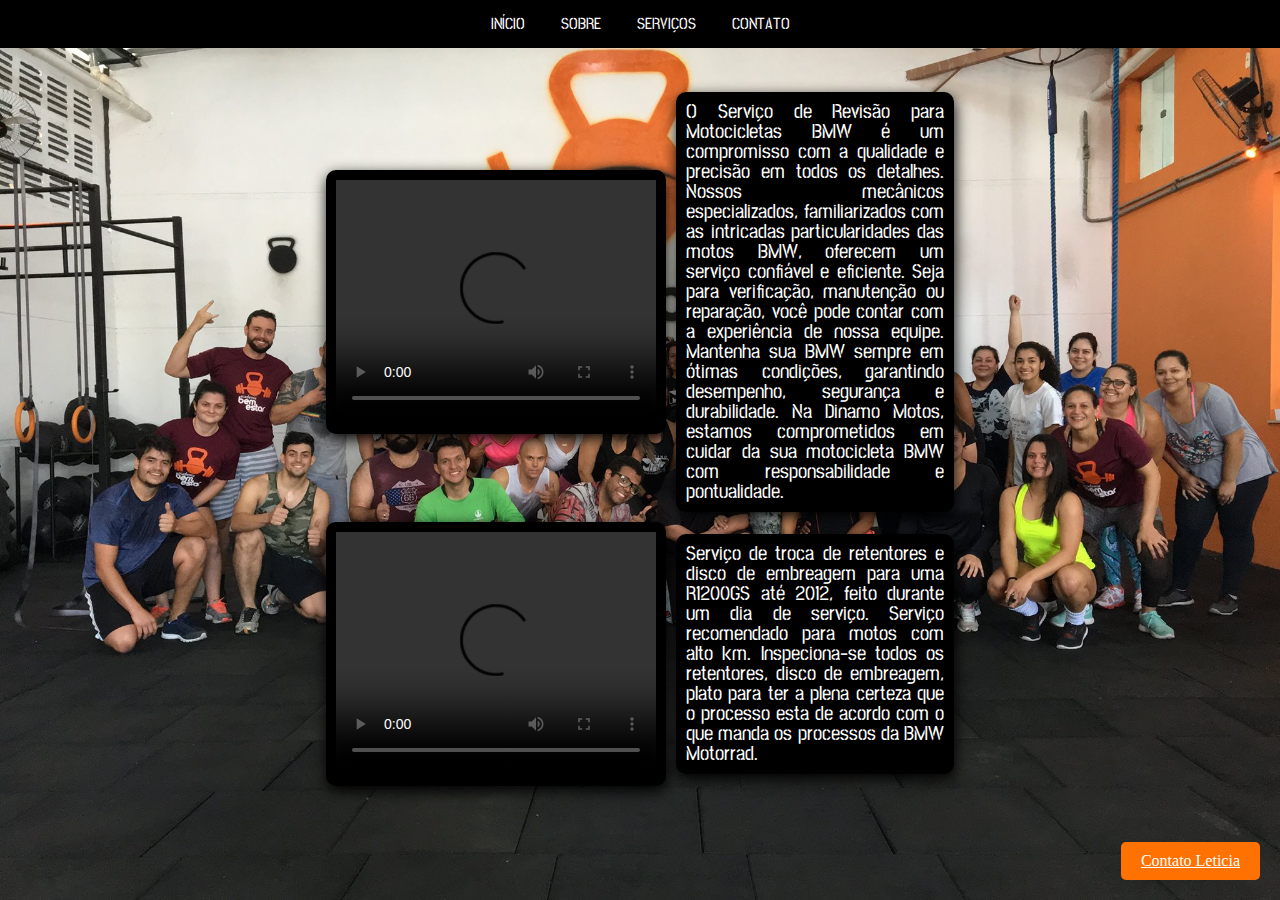
==== contatoGeral.html @ b518c56d "correção" ====
<!DOCTYPE html>
<html lang="en">

<head>
    <meta charset="UTF-8">
    <meta name="description" content="Academia Bem Estar">
    <meta name="keywords" content="Academia, Bem, Estar, Rio, Claro">
    <meta name="viewport" content="width=device-width, initial-scale=1.0">
    <title>Academia Bem Estar</title>
    <link rel="icon" href="/Imagens/IconeAbaBemEstar.jpg" />
    <link rel="stylesheet" href="style.css">
</head>

<body>
    <ul>
        <li><a class="active" href="index.html">INÍCIO</a></li>
        <li><a href="sobre.html">SOBRE</a></li>
        <li><a href="servicos.html">SERVIÇOS</a></li>
        <li><a href="contatoGeral.html">CONTATO</a></li>
    </ul>
    <main class="servico">
        <table>
            <tr>
                <td>
                    <div class="servico__video">
                        <video width="320" height="240" controls>
                            <source src="/Videos/Revisão.mp4" type="video/mp4">
                        </video>
                    </div>
                </td>
                <td>
                    <div class="servico__descricao">
                        O Serviço de Revisão para Motocicletas BMW é um compromisso com a qualidade e precisão em todos
                        os detalhes.
                        Nossos mecânicos especializados, familiarizados com as intricadas particularidades das motos
                        BMW, oferecem
                        um serviço confiável e eficiente. Seja para verificação, manutenção ou reparação, você pode
                        contar com a
                        experiência de nossa equipe. Mantenha sua
                        BMW sempre
                        em ótimas condições, garantindo desempenho, segurança e durabilidade. Na Dinamo Motos, estamos
                        comprometidos
                        em cuidar da sua motocicleta BMW com responsabilidade e pontualidade.
                    </div>
                </td>
            </tr>
            <tr>
                <td>
                    <div class="servico__video">
                        <video width="320" height="240" controls>
                            <source src="/Videos/Retentor e embreagem.mp4" type="video/mp4">
                        </video>
                    </div>
                </td>
                <td>
                    <div class="servico__descricao">
                        Serviço de troca de retentores e disco de embreagem para uma R1200GS até 2012, feito durante um
                        dia de serviço. Serviço recomendado para motos com alto km.
                        Inspeciona-se todos os retentores, disco de embreagem, plato para ter a plena certeza que o
                        processo esta de acordo com o que manda os processos da BMW Motorrad.
                    </div>
                </td>
            </tr>
        </table>
    </main>
    <a href="pagina-contato-leticia.html" class="botao-contato">Contato Leticia</a>
</body>

</html>
---- style.css ----
@import url('https://fonts.googleapis.com/css2?family=Krona+One&family=Montserrat:wght@300;600&family=Stick+No+Bills&display=swap');

* {
    margin: 0;
    padding: 0;
    box-sizing: border-box;
}

body {
    background: url(Imagens/fundoTelaBemEstar.jpg) no-repeat center fixed;
    /*Escolhe a imagem que será utilizada como fundo*/
    background-size: cover;
    box-sizing: border-box;
}

/*****************************Página Inicio***********************************/
.apresentacao {
    margin: 3% 23%;
    display: flex;
    justify-content: space-between;
    text-align: center;
}

.apresentacao__conteudo {
    width: 100%;
    display: flex;
    flex-direction: column;
    gap: 45px;
    text-align: center;
    align-items: center;
}

.apresentacao__conteudo__endereco {
    background-color: #282828;
    color: white;
    text-align: center;
    height: 60px;
    padding: auto;
    margin: 4px;
    border-radius: 10px;
    width: 750px;
    font-family: "Stick No Bills", sans-serif;
    line-height: 250%;
}

.apresentacao__conteudo__horario {
    background-color: #282828;
    color: white;
    text-align: center;
    height: 90px;
    padding: auto;
    margin: 4px;
    border-radius: 10px;
    width: 600px;
    font-family: "Stick No Bills", sans-serif;
}

/*****************************Botão Acesso***********************************/
.botao-acesso {
    background-color: white;
    border: none;
    color: white;
    padding: 15px 32px;
    text-align: center;
    font-weight: bold;
    cursor: auto;
    margin: 25%;
    transition-duration: 0.3s;
    width: 250px;
    border-radius: 8px;
    font-family: "Stick No Bills", sans-serif;
    font-size: large;
}

.animacaobotao {
    background-color: #FF7100;
    color: white;
    border: 2px solid #FF7100;
}

.animacaobotao:hover {
    background-color: black;
    color: white;
}

/*****************************Barra de navegação***********************************/
ul {
    list-style-type: none;
    text-align: center;
    padding: 0;
    overflow: hidden;
    background-color: black;
}

li {
    font-family: "Stick No Bills", sans-serif;
    display: inline-block;
}

li a {
    display: block;
    color: white;
    text-align: center;
    padding: 14px 16px;
    text-decoration: none;
}

li a:hover {
    background-color: #FF7100;
}

/*****************************Página Sobre***********************************/
.sobre {
    margin: 3% 8%;
    display: flex;
    justify-content: space-between;
    text-align: center;
    gap: 5px;
}

.sobre__sobre {
    background-color: black;
    color: white;
    text-align: justify;
    height: 100%;
    padding: 10px;
    margin: 4px;
    border-radius: 10px;
    width: 100%;
    font-family: "Stick No Bills", sans-serif;
    font-size: 140%;
    opacity: 85%;
    line-height: 140%;
    box-shadow: 1px 5px 15px black;

}

/*****************************Carrossel de fotos - SOBRE***********************************/
.carrossel {
    min-height: 75vh;
    display: grid;
    place-items: center;

    font-family: "Stick No Bills", sans-serif;
    font-weight: 400;
}

.container {
    width: 100%;
    display: flex;
    justify-content: center;
    height: 550px;
    gap: 10px;

    >div {
        flex: 0 0 120px;
        border-radius: 0.5rem;
        transition: 0.5s ease-in-out;
        cursor: pointer;
        box-shadow: 1px 5px 15px black;
        position: relative;
        overflow: hidden;

        &:nth-of-type(1) {
            background: url(Imagens/fotoProfessor.jpeg) no-repeat 50% / cover;
        }

        &:nth-of-type(2) {
            background: url(Imagens/fotoLocal.jpeg) no-repeat 50% / cover;
        }

        &:nth-of-type(3) {
            background: url(Imagens/fotoEquipamento.jpg) no-repeat 50% / cover;
        }

        &:nth-of-type(4) {
            background: url(Imagens/fotoTreino.jpg) no-repeat 50% / cover;
        }

        .content {
            font-size: 1.5rem;
            color: #fff;
            display: flex;
            align-items: center;
            padding: 15px;
            opacity: 0;
            flex-direction: column;
            height: 100%;
            justify-content: flex-end;
            background: rgb(255, 115, 0);
            background: linear-gradient(0deg, rgba(255, 113, 0, 1)0%, rgba(255, 255, 255, 0)100%);
            transform: translateY(100%);
            transition: opacity 0.5s ease-in-out, transform 0.5s 0.2s;
            visibility: hidden;

            span {
                display: block;
                margin-top: 5px;
                font-size: 1.2rem;
            }
        }

        &:hover {
            flex: 0 0 250px;
            box-shadow: 1px 3px 15px #FF7100;
            transform: translateY(-30px);
        }

        &:hover .content {
            opacity: 1;
            transform: translateY(0%);
            visibility: visible;
        }
    }
}

/*****************************PAGINA SERVIÇOS***********************************/

.servico {
    margin: 3% 25%;
    display: flex;
    justify-content: space-between;
    text-align: center;
    gap: 5px;
}

.servico__video {
    background-color: black;
    color: white;
    text-align: justify;
    height: 100%;
    padding: 10px;
    margin: 4px;
    border-radius: 10px;
    width: 26, 5%;
    box-shadow: 1px 5px 15px black;

}

.servico__descricao {
    background-color: black;
    color: white;
    text-align: justify;
    height: 100%;
    padding: 10px;
    margin: 4px;
    border-radius: 10px;
    width: 26, 5%;
    font-family: "Stick No Bills", sans-serif;
    font-size: 125%;
    line-height: 100%;
    box-shadow: 1px 5px 15px black;

}

/*****************************BOTÃO CONTATO***********************************/

.botao-contato{
    position: fixed;
    bottom: 20px;
    right: 20px;
    background-color: #FF7100;
    color: #fff;
    border:none;
    padding: 10px 20px;
    border-radius: 5px;
    cursor: pointer;
}

/*****************************Página Contato Geral***********************************/
.contato {
    margin: 3% 8%;
    display: flex;
    justify-content: space-between;
    text-align: center;
    gap: 5px;
}

.contato__contato {
    
    color: white;
    text-align: justify;
    height: 100%;
    padding: 10px;
    margin: 4px;
    border-radius: 10px;
    width: 100%;
    font-family: "Stick No Bills", sans-serif;
    font-size: 140%;
    opacity: 100%;
    line-height: 140%;
}

/*****************************Carrossel de fotos - SOBRE***********************************/
.carrossel_contato {
    min-height: 75vh;
    display: grid;
    place-items: center;

    font-family: "Stick No Bills", sans-serif;
    font-weight: 500;
}

.container_contato {
    width: 100%;
    display: flex;
    justify-content: center;
    height: 100%;
    gap: 25px;

    >div {
        flex: 0 0 120px;
        border-radius: 0.5rem;
        transition: 0.5s ease-in-out;
        cursor: pointer;
        box-shadow: 1px 5px 15px black;
        position: relative;
        overflow: hidden;

        &:nth-of-type(1) {
            background: url(Imagens/fotoMuayThai.jpeg) no-repeat 50% / cover;
        }

        &:nth-of-type(2) {
            background: url(Imagens/fotoMusculacao.jpeg) no-repeat 50% / cover;
        }

        &:nth-of-type(3) {
            background: url(Imagens/fotoCrossfit.jpeg) no-repeat 50% / cover;
        }

        &:nth-of-type(4) {
            background: url(Imagens/fotoPilates.jpeg) no-repeat 50% / cover;
        }

        .content {
            font-size: 1.5rem;
            color: #fff;
            display: flex;
            align-items: center;
            padding: 15px;
            opacity: 0;
            flex-direction: column;
            height: 100%;
            justify-content: flex-end;
            background: rgb(255, 115, 0);
            background: linear-gradient(0deg, rgba(255, 113, 0, 1)0%, rgba(255, 255, 255, 0)100%);
            transform: translateY(100%);
            transition: opacity 0.8s ease-in-out, transform 1s 0.7s;
            visibility: hidden;

            span {
                display: block;
                margin-top: 5px;
                font-size: 1.2rem;
            }
        }

        &:hover {
            flex: 0 0 500px;
            box-shadow: 1px 3px 15px #FF7100;
            transform: translateY(-30px);
        }

        &:hover .content {
            opacity: 1;
            transform: translateY(0%);
            visibility: visible;
        }
    }
}
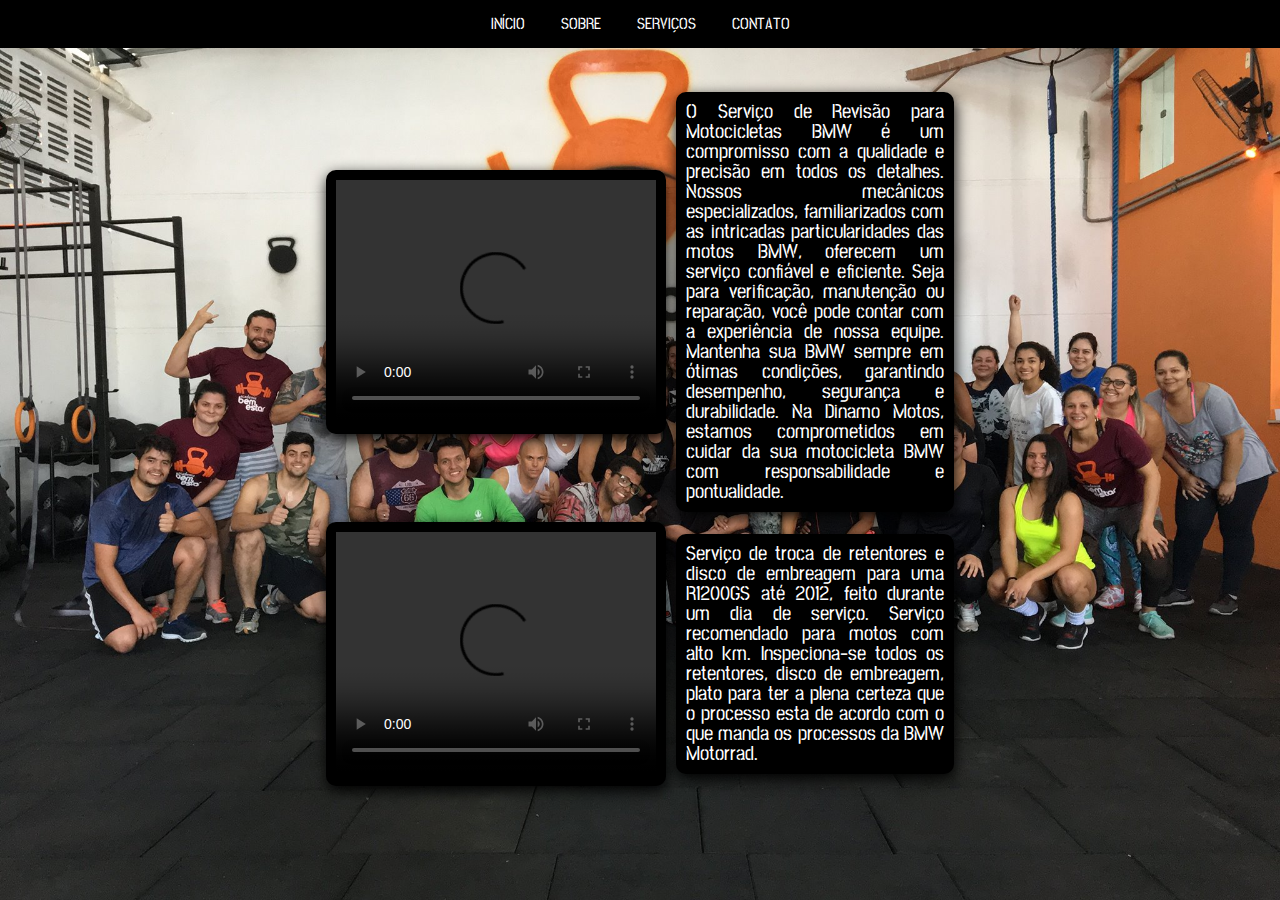
==== commit b7ddd887: "alteraçao confirmada" ====
--- a/contatoGeral.html
+++ b/contatoGeral.html
@@ -63,7 +63,6 @@
             </tr>
         </table>
     </main>
-    <a href="pagina-contato-leticia.html" class="botao-contato">Contato Leticia</a>
 </body>
 
 </html>--- a/style.css
+++ b/style.css
@@ -257,12 +257,12 @@
 
 .botao-contato{
     position: fixed;
-    bottom: 20px;
-    right: 20px;
-    background-color: #FF7100;
+    bottom: 10px;
+    right: -40%;
+    width: 50%;
     color: #fff;
     border:none;
-    padding: 10px 20px;
+    padding: 10px 10px;
     border-radius: 5px;
     cursor: pointer;
 }
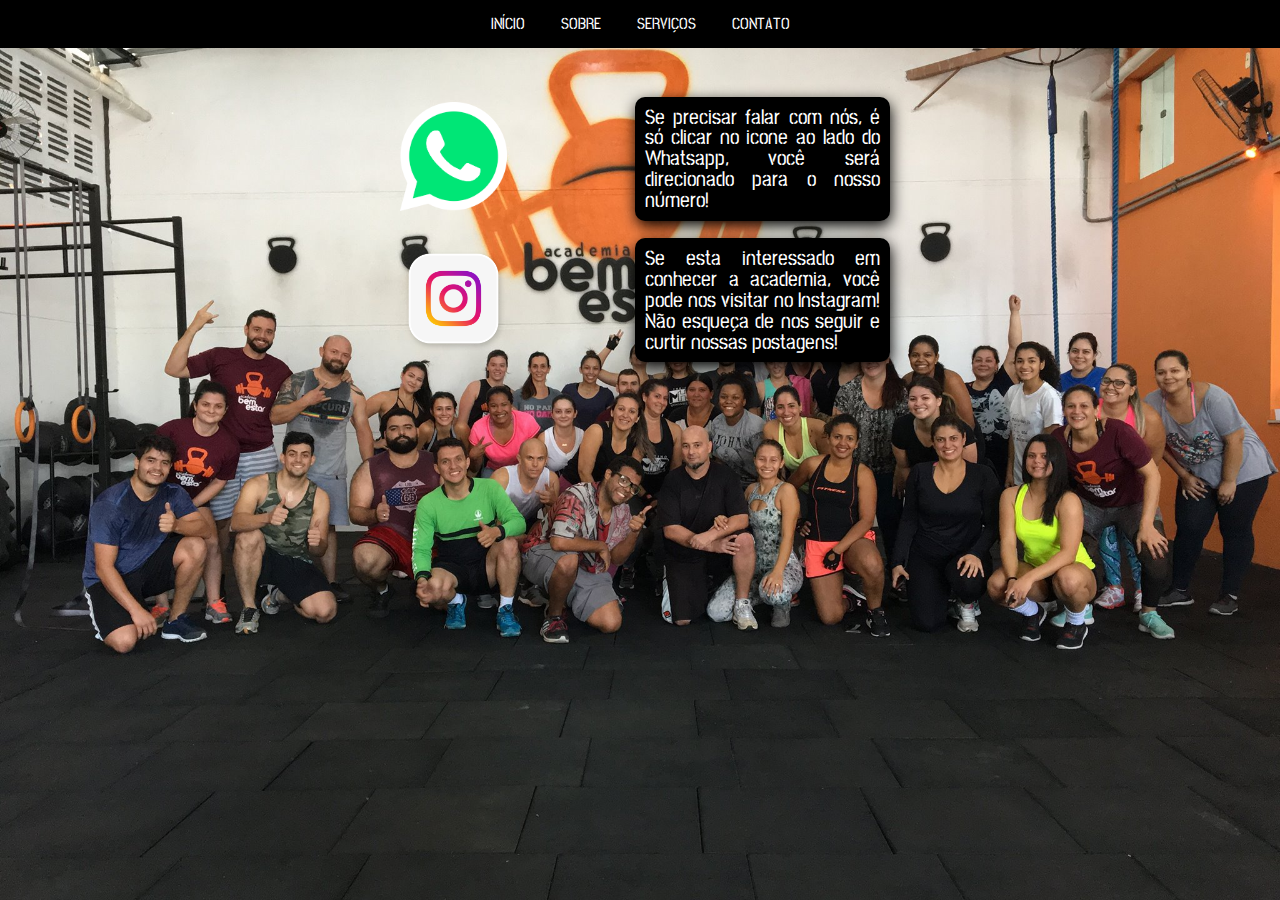
==== commit c0b04544: "alterações finais" ====
--- a/contatoGeral.html
+++ b/contatoGeral.html
@@ -23,41 +23,38 @@
             <tr>
                 <td>
                     <div class="servico__video">
-                        <video width="320" height="240" controls>
-                            <source src="/Videos/Revisão.mp4" type="video/mp4">
-                        </video>
+                        <a href="https://api.whatsapp.com/send?phone=5519971586353"><img src="Imagens/iconeWhatsapp.png"
+                                width="50%" height="50%"></a>
                     </div>
                 </td>
                 <td>
                     <div class="servico__descricao">
-                        O Serviço de Revisão para Motocicletas BMW é um compromisso com a qualidade e precisão em todos
-                        os detalhes.
-                        Nossos mecânicos especializados, familiarizados com as intricadas particularidades das motos
-                        BMW, oferecem
-                        um serviço confiável e eficiente. Seja para verificação, manutenção ou reparação, você pode
-                        contar com a
-                        experiência de nossa equipe. Mantenha sua
-                        BMW sempre
-                        em ótimas condições, garantindo desempenho, segurança e durabilidade. Na Dinamo Motos, estamos
-                        comprometidos
-                        em cuidar da sua motocicleta BMW com responsabilidade e pontualidade.
+                        Se precisar falar com nós, é só clicar no icone ao lado do Whatsapp, você será direcionado para
+                        o nosso número!
                     </div>
                 </td>
             </tr>
             <tr>
                 <td>
                     <div class="servico__video">
-                        <video width="320" height="240" controls>
-                            <source src="/Videos/Retentor e embreagem.mp4" type="video/mp4">
-                        </video>
+                        <a href="https://www.instagram.com/bemestar.rc/"><img src="Imagens/iconeInstagram.png"
+                                width="50%" height="50%"></a>
                     </div>
                 </td>
                 <td>
                     <div class="servico__descricao">
-                        Serviço de troca de retentores e disco de embreagem para uma R1200GS até 2012, feito durante um
-                        dia de serviço. Serviço recomendado para motos com alto km.
-                        Inspeciona-se todos os retentores, disco de embreagem, plato para ter a plena certeza que o
-                        processo esta de acordo com o que manda os processos da BMW Motorrad.
+                        Se esta interessado em conhecer a academia, você pode nos visitar no Instagram!<br> Não esqueça
+                        de nos seguir e curtir nossas postagens!
+                    </div>
+                </td>
+            </tr>
+            <tr>
+                <td>
+                    <div class="servico__video">
+                        <iframe
+                            src="https://www.google.com/maps/embed?pb=!1m14!1m8!1m3!1d6752.071024190101!2d-47.58641788110071!3d-22.421996450235948!3m2!1i1024!2i768!4f13.1!3m3!1m2!1s0x94c7db40e997a717%3A0x7fa04cfc1bbe4add!2sAcademia%20Bem%20Estar!5e1!3m2!1spt-BR!2sbr!4v1718146759002!5m2!1spt-BR!2sbr"
+                            width="210%" height="100%" style="border:0;" allowfullscreen="" loading="lazy"
+                            referrerpolicy="no-referrer-when-downgrade"></iframe>
                     </div>
                 </td>
             </tr>
--- a/style.css
+++ b/style.css
@@ -79,7 +79,7 @@
 }
 
 .animacaobotao:hover {
-    background-color: black;
+    background-color: lightsalmon;
     color: white;
 }
 
@@ -112,10 +112,10 @@
 /*****************************Página Sobre***********************************/
 .sobre {
     margin: 3% 8%;
-    display: flex;
-    justify-content: space-between;
-    text-align: center;
-    gap: 5px;
+    flex-direction: column;
+    justify-content: flex-start;
+    text-align: center;
+    gap: 1px;
 }
 
 .sobre__sobre {
@@ -126,11 +126,11 @@
     padding: 10px;
     margin: 4px;
     border-radius: 10px;
-    width: 100%;
-    font-family: "Stick No Bills", sans-serif;
-    font-size: 140%;
+    width: 98%;
+    font-family: "Stick No Bills", sans-serif;
+    font-size: 120%;
     opacity: 85%;
-    line-height: 140%;
+    line-height: 110%;
     box-shadow: 1px 5px 15px black;
 
 }
@@ -217,23 +217,21 @@
 /*****************************PAGINA SERVIÇOS***********************************/
 
 .servico {
-    margin: 3% 25%;
+    margin: 3% 30%;
     display: flex;
     justify-content: space-between;
     text-align: center;
-    gap: 5px;
+    gap: 1px;
 }
 
 .servico__video {
-    background-color: black;
     color: white;
     text-align: justify;
     height: 100%;
     padding: 10px;
     margin: 4px;
     border-radius: 10px;
-    width: 26, 5%;
-    box-shadow: 1px 5px 15px black;
+    width: 16, 2%; 
 
 }
 
@@ -247,7 +245,7 @@
     border-radius: 10px;
     width: 26, 5%;
     font-family: "Stick No Bills", sans-serif;
-    font-size: 125%;
+    font-size: 130%;
     line-height: 100%;
     box-shadow: 1px 5px 15px black;
 
